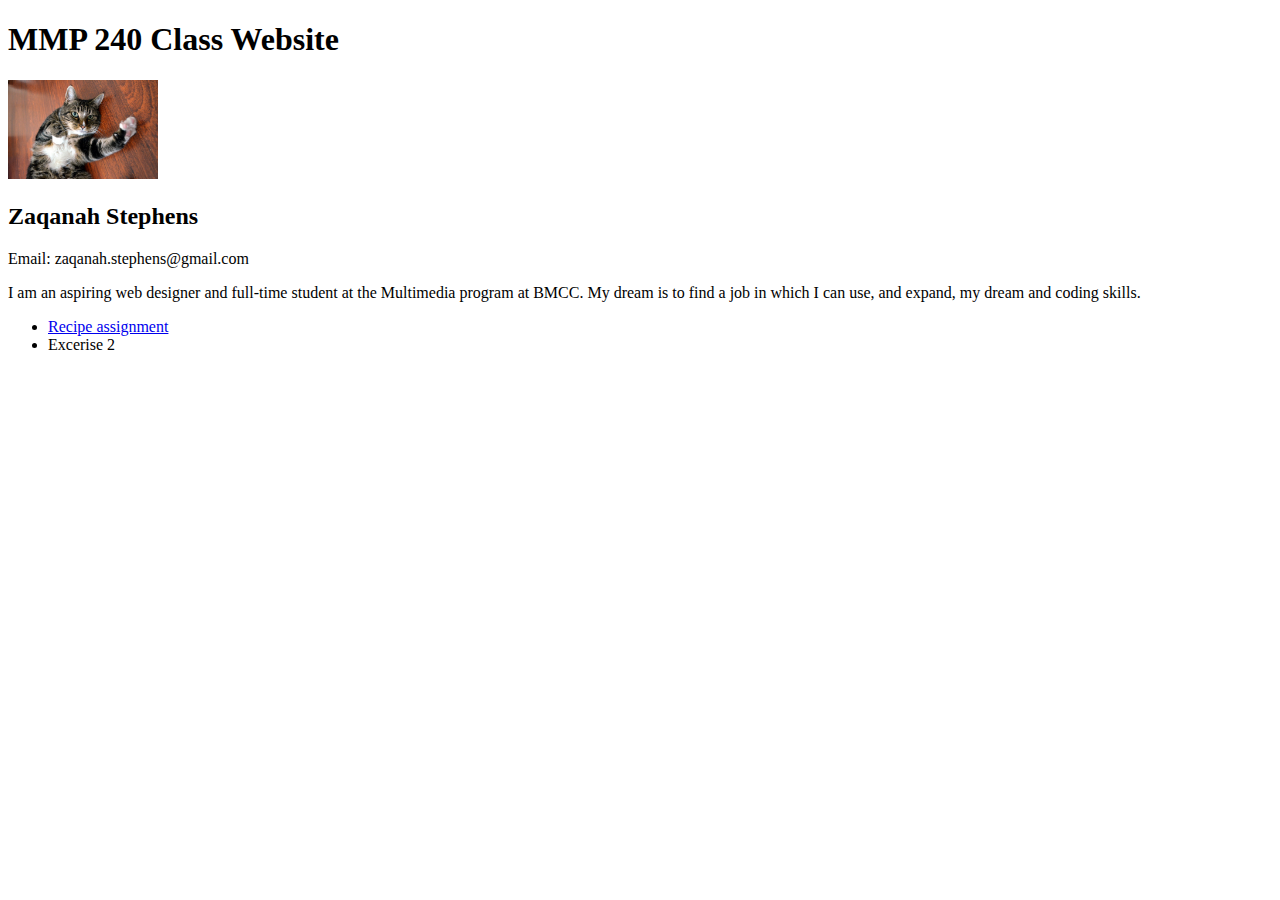
==== index.html @ d5d751a8 "Add files via upload" ====
<!DOCTYPE html>
<html>
  <head>
    <meta charset="utf-8">
    <title>MMP 240 Class Website</title>
  </head>
  <body>
    <h1>MMP 240 Class Website</h1>
      <img src="cat.jpg" alt="brown and black striped cat laying on it's back" width="150">
      <h2>Zaqanah Stephens</h2>
      <p>Email: zaqanah.stephens@gmail.com</p>
      <p>I am an aspiring web designer and full-time student at the Multimedia program at BMCC. My dream is to find a job in which I can use, and expand, my dream and coding skills.</p>
      <!--update with new assignments throughout the semester-->
      <ul>
        <li><a href="Recipe/recipe.html">Recipe assignment</a></li>
        <li>Excerise 2</li>
      </ul>
  </body>
</html>
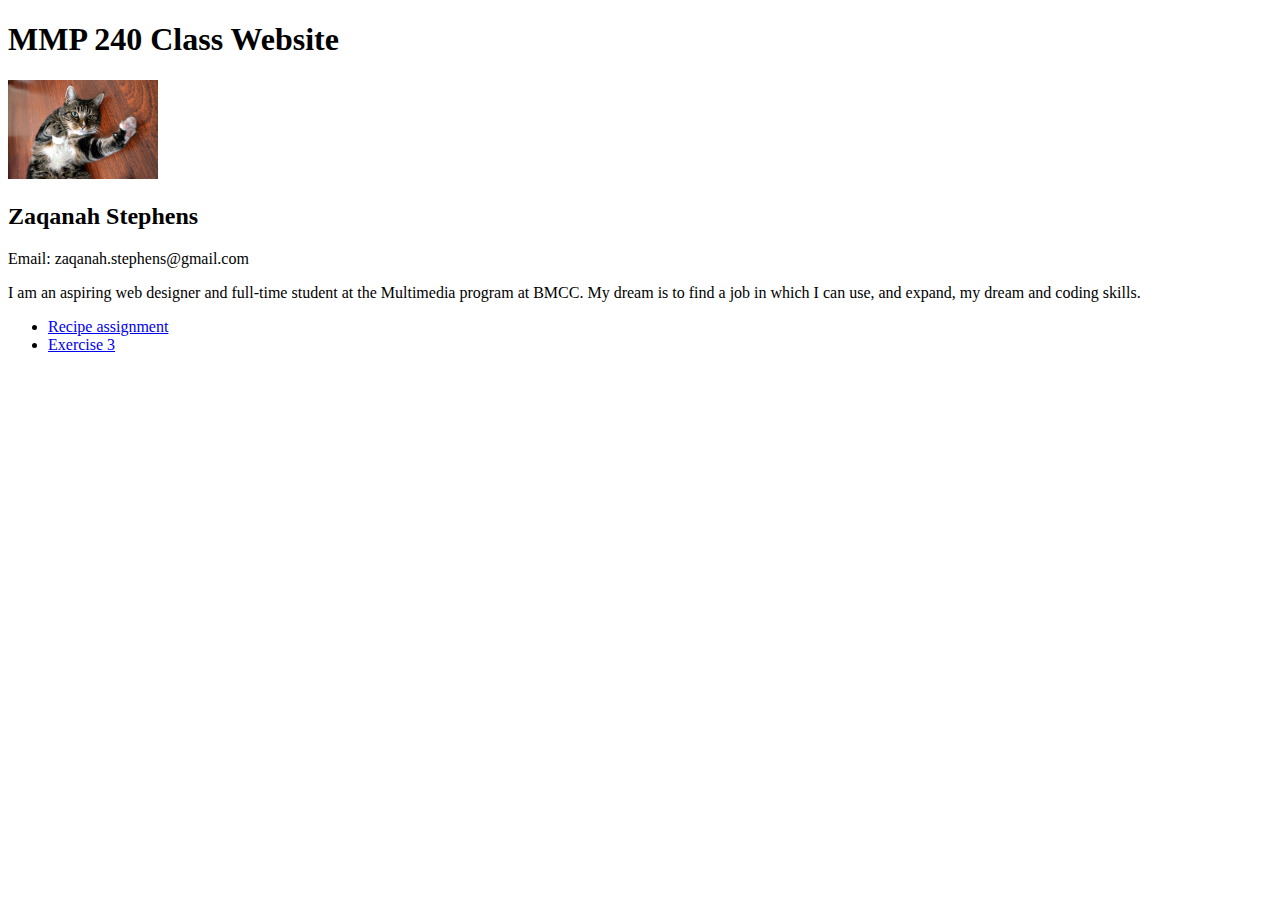
==== commit bffeb3c0: "Add files via upload" ====
--- a/index.html
+++ b/index.html
@@ -13,7 +13,7 @@
       <!--update with new assignments throughout the semester-->
       <ul>
         <li><a href="Recipe/recipe.html">Recipe assignment</a></li>
-        <li>Excerise 2</li>
+        <li><a href="exercise3/index.html">Exercise 3</a></li>
       </ul>
   </body>
 </html>